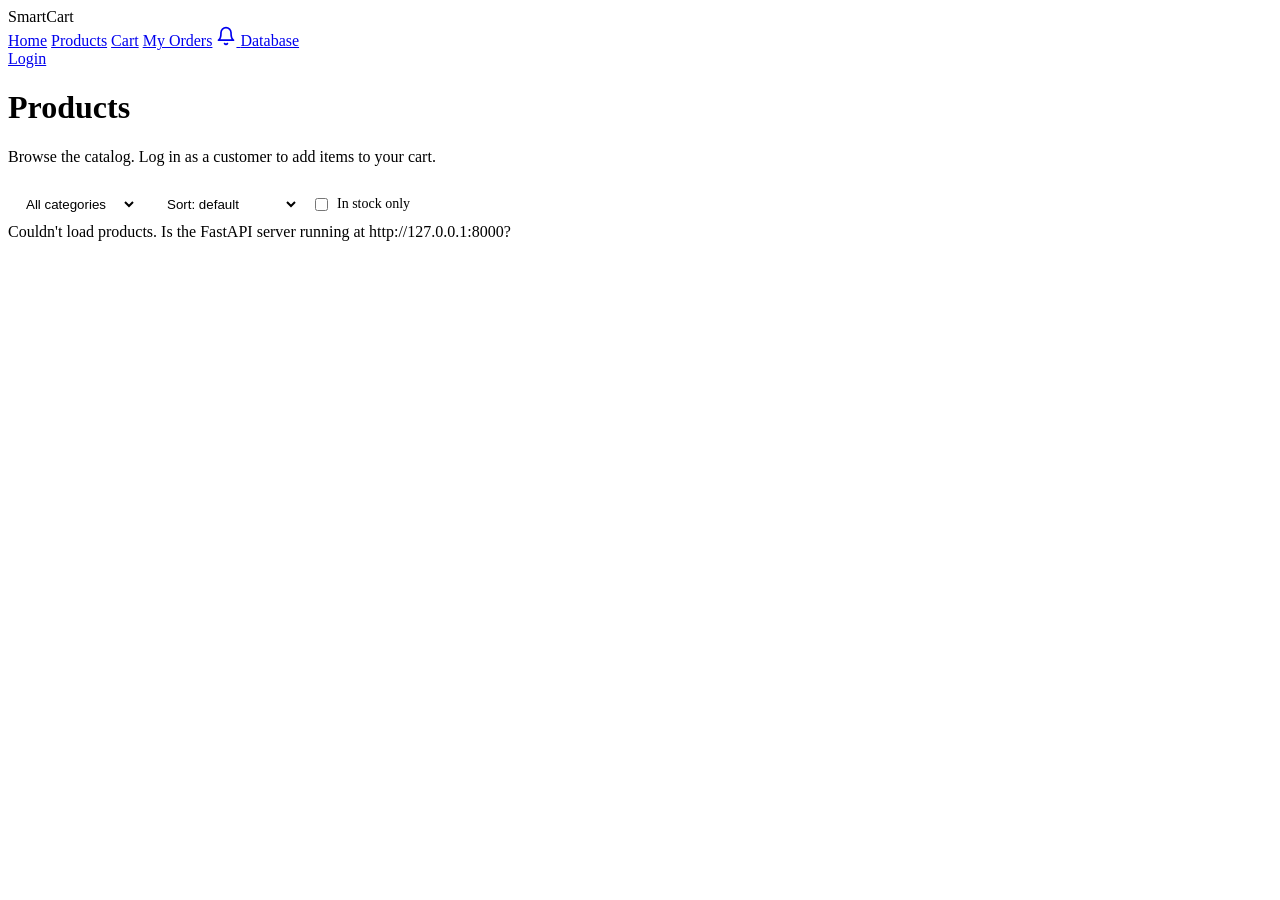
==== frontend/products.html @ 5397ac02 "Smart E-Commerce Platform with Reviews & Ratings System" ====
<!DOCTYPE html>
<html lang="en">
<head>
<meta charset="UTF-8" />
<meta name="viewport" content="width=device-width, initial-scale=1.0" />
<title>Products · Smart E-Commerce</title>
<link rel="preconnect" href="https://fonts.googleapis.com" />
<link rel="preconnect" href="https://fonts.gstatic.com" crossorigin />
<link href="https://fonts.googleapis.com/css2?family=Space+Grotesk:wght@500;700&family=Inter:wght@400;500;600&family=IBM+Plex+Mono:wght@400;500;600&display=swap" rel="stylesheet" />
<link rel="stylesheet" href="css/style.css" />
<style>
  .stars { color: #f0a531; font-size: 14px; letter-spacing: 1px; }
  .review-summary { font-size: 12px; color: var(--text-muted); margin: 4px 0 10px; cursor: pointer; }
  .review-summary:hover { color: var(--gold); }
</style>
</head>
<body>

<div class="navbar">
  <div class="brand">Smart<span>Cart</span></div>
  <nav>
    <a href="index.html">Home</a>
    <a href="products.html">Products</a>
    <a href="cart.html">Cart</a>
    <a href="orders.html">My Orders</a>
    <a href="notifications.html" class="nav-bell" title="Notifications">
      <svg viewBox="0 0 24 24" width="20" height="20" fill="none" stroke="currentColor" stroke-width="2" stroke-linecap="round" stroke-linejoin="round">
        <path d="M18 8a6 6 0 0 0-12 0c0 7-3 9-3 9h18s-3-2-3-9"/>
        <path d="M13.73 21a2 2 0 0 1-3.46 0"/>
      </svg>
      <span class="bell-badge" id="bellBadge" style="display:none;">0</span>
    </a>
    <a href="database.html">Database</a>
  </nav>
  <div id="userBadge"></div>
</div>

<div class="container">
  <h1>Products</h1>
  <p style="color:var(--text-muted);">Browse the catalog. Log in as a customer to add items to your cart.</p>

  <div style="display:flex; gap:12px; flex-wrap:wrap; margin-top:20px;">
    <select id="categoryFilter" style="padding:10px 14px; border-radius:6px; border:1px solid var(--border); background:var(--surface-2); color:var(--text);">
      <option value="">All categories</option>
    </select>
    <select id="sortFilter" style="padding:10px 14px; border-radius:6px; border:1px solid var(--border); background:var(--surface-2); color:var(--text);">
      <option value="">Sort: default</option>
      <option value="price-asc">Price: low to high</option>
      <option value="price-desc">Price: high to low</option>
      <option value="popularity-desc">Most popular</option>
    </select>
    <label style="display:flex; align-items:center; gap:6px; color:var(--text-muted); font-size:14px;">
      <input type="checkbox" id="inStockFilter" /> In stock only
    </label>
  </div>

  <div id="grid" class="grid"></div>
</div>

<script src="js/api.js"></script>
<script>
  const categoryFilter = document.getElementById("categoryFilter");
  const sortFilter = document.getElementById("sortFilter");
  const inStockFilter = document.getElementById("inStockFilter");

  function buildQuery() {
    const params = new URLSearchParams();
    if (categoryFilter.value) params.set("category", categoryFilter.value);
    if (inStockFilter.checked) params.set("in_stock", "true");
    const sort = sortFilter.value;
    if (sort === "price-asc") { params.set("sort_by", "price"); params.set("order", "asc"); }
    if (sort === "price-desc") { params.set("sort_by", "price"); params.set("order", "desc"); }
    if (sort === "popularity-desc") { params.set("sort_by", "popularity"); params.set("order", "desc"); }
    return params.toString();
  }

  async function loadCategories() {
    try {
      const products = await ProductsAPI.list();
      const categories = [...new Set(products.map(p => p.category).filter(Boolean))];
      categories.forEach(cat => {
        const opt = document.createElement("option");
        opt.value = cat;
        opt.textContent = cat.charAt(0).toUpperCase() + cat.slice(1);
        categoryFilter.appendChild(opt);
      });
    } catch (err) { /* silently ignore */ }
  }

  async function loadProducts() {
    const grid = document.getElementById("grid");
    try {
      const query = buildQuery();
      const products = await apiRequest(`/products/${query ? "?" + query : ""}`);
      if (!products.length) {
        grid.innerHTML = `<div class="empty-state">No products match these filters.</div>`;
        return;
      }
      
      grid.innerHTML = products.map(p => `
        <div class="card">
          <h3>${p.name}</h3>
          <p style="color:var(--text-muted); font-size:13px;">${p.description || ""}</p>
          <p class="price">$${p.price.toFixed(2)}</p>
          <p class="stock">${p.stock > 0 ? p.stock + " in stock" : "Out of stock"} ${p.category ? "· " + p.category : ""}</p>
          <p class="review-summary" id="reviewSummary-${p.id}" onclick="openReviews('${p.id}', '${p.name.replace(/'/g, "\\'")}')">Loading reviews…</p>
          <button class="btn" ${p.stock <= 0 ? "disabled style='opacity:0.5;cursor:not-allowed;'" : ""} onclick="addToCart('${p.id}')">Add to Cart</button>
        </div>
      `).join("");

      products.forEach(p => loadReviewSummary(p.id));
    } catch (err) {
      grid.innerHTML = `<div class="empty-state">Couldn't load products. Is the FastAPI server running at ${API_BASE_URL}?</div>`;
    }
  }

  async function addToCart(productId) {
    if (!Auth.isLoggedIn()) {
      window.location.href = "login.html";
      return;
    }
    try {
      await apiRequest("/cart/add", { method: "POST", auth: true, body: { product_id: productId, quantity: 1 } });
      alert("Added to cart!");
    } catch (err) {
      alert(err.message);
    }
  }

  categoryFilter.addEventListener("change", loadProducts);
  sortFilter.addEventListener("change", loadProducts);
  inStockFilter.addEventListener("change", loadProducts);

  loadCategories();
  loadProducts();

  function starString(rating) {
    const full = Math.round(rating);
    return "★".repeat(full) + "☆".repeat(5 - full);
  }

 async function loadReviewSummary(productId) {
    const el = document.getElementById(`reviewSummary-${productId}`);
    if (!el) return;
    try {
        const data = await ReviewsAPI.forProduct(productId);
        el.innerHTML = data.total_reviews
            ? `<span class="stars">${starString(data.average_rating)}</span> ${data.average_rating} (${data.total_reviews} review${data.total_reviews === 1 ? "" : "s"})`
            : `No reviews yet`;
    } catch {
        el.textContent = "";
    }
}

  async function openReviews(productId, productName) {
    let data;
    try {
      data = await ReviewsAPI.forProduct(productId);
    } catch (err) {
      alert("Couldn't load reviews: " + err.message);
      return;
    }

    const overlay = document.createElement("div");
    overlay.style.cssText = "position:fixed; inset:0; background:rgba(0,0,0,0.6); display:flex; align-items:center; justify-content:center; z-index:100; padding:20px;";
    overlay.innerHTML = `
      <div style="background:var(--surface); border:1px solid var(--border); border-radius:var(--radius); max-width:600px; width:100%; max-height:85vh; overflow-y:auto; padding:28px; box-shadow:var(--shadow);">
        <button onclick="this.closest('div[style*=fixed]').remove()" style="float:right; background:none; border:none; color:var(--text-muted); font-size:20px; cursor:pointer;">&times;</button>
        <h2 style="margin:0 0 4px;">${productName}</h2>
        <p style="color:var(--text-muted); margin:0 0 16px;">
          <span class="stars">${starString(data.average_rating)}</span> ${data.average_rating} · ${data.total_reviews} review${data.total_reviews === 1 ? "" : "s"}
        </p>

        ${data.top_reviews.length ? `
          <h4 style="margin:16px 0 8px; font-size:13px; text-transform:uppercase; color:var(--text-muted); font-family:var(--font-mono);">Top Reviews</h4>
          ${data.top_reviews.map(r => `
            <div style="border-bottom:1px solid var(--border); padding:10px 0;">
              <span class="stars">${starString(r.rating)}</span> <strong>${r.user_name}</strong>
              <p style="margin:4px 0 0; font-size:14px;">${r.comment || ""}</p>
            </div>
          `).join("")}
        ` : ""}

        <h4 style="margin:20px 0 8px; font-size:13px; text-transform:uppercase; color:var(--text-muted); font-family:var(--font-mono);">All Reviews</h4>
        ${data.reviews.length ? data.reviews.map(r => `
          <div style="border-bottom:1px solid var(--border); padding:10px 0;">
            <span class="stars">${starString(r.rating)}</span> <strong>${r.user_name}</strong>
            <span style="color:var(--text-muted); font-size:12px; margin-left:8px;">${new Date(r.created_at).toLocaleDateString()}</span>
            <p style="margin:4px 0 0; font-size:14px;">${r.comment || ""}</p>
          </div>
        `).join("") : `<p style="color:var(--text-muted); font-size:13px;">No reviews yet.</p>`}
      </div>
    `;
    document.body.appendChild(overlay);
    overlay.addEventListener("click", (e) => { if (e.target === overlay) overlay.remove(); });
  }
</script>

</body>
</html>
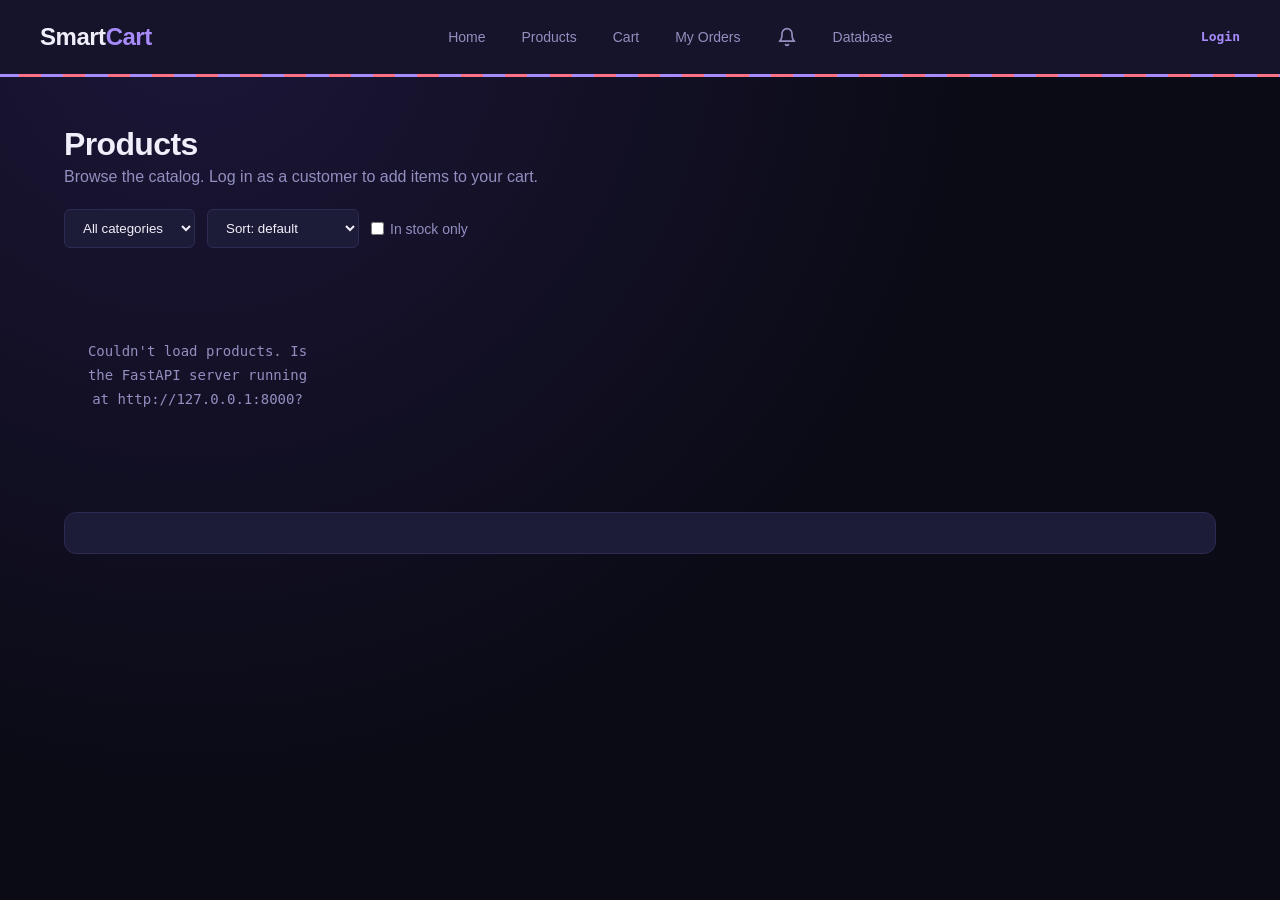
==== commit 41616da5: "Smart E-Commerce Platform with Reviews & Ratings + Recommendation System" ====
--- a/frontend/products.html
+++ b/frontend/products.html
@@ -12,6 +12,68 @@
   .stars { color: #f0a531; font-size: 14px; letter-spacing: 1px; }
   .review-summary { font-size: 12px; color: var(--text-muted); margin: 4px 0 10px; cursor: pointer; }
   .review-summary:hover { color: var(--gold); }
+  
+  .recommendation-section {
+    margin: 40px 0;
+    padding: 20px;
+    background: var(--surface-2);
+    border-radius: var(--radius);
+    border: 1px solid var(--border);
+  }
+  
+  .recommendation-section h2 {
+    margin-bottom: 20px;
+    padding-bottom: 10px;
+    border-bottom: 2px solid var(--border);
+    font-size: 24px;
+    display: flex;
+    align-items: center;
+    gap: 10px;
+  }
+  
+  .product-card {
+    transition: transform 0.2s ease, box-shadow 0.2s ease;
+    position: relative;
+  }
+  
+  .product-card:hover {
+    transform: translateY(-4px);
+    box-shadow: 0 8px 25px rgba(0,0,0,0.3);
+  }
+  
+  .rating-row {
+    display: flex;
+    align-items: center;
+    gap: 6px;
+    margin: 8px 0;
+  }
+  
+  .rating-text {
+    font-weight: 600;
+    color: var(--text);
+  }
+  
+  .review-count {
+    font-size: 12px;
+    color: var(--text-muted);
+  }
+  
+  .similar-btn {
+    background: transparent;
+    border: 1px solid var(--gold);
+    color: var(--gold);
+    padding: 6px 12px;
+    border-radius: 6px;
+    font-size: 12px;
+    cursor: pointer;
+    margin-top: 8px;
+    width: 100%;
+    font-family: var(--font-body);
+  }
+  
+  .similar-btn:hover {
+    background: rgba(240, 165, 49, 0.1);
+  }
 </style>
 </head>
 <body>
@@ -55,9 +117,16 @@
   </div>
 
   <div id="grid" class="grid"></div>
+
+  <!-- Trending Products Section -->
+  <div id="trendingSection" class="recommendation-section"></div>
+
+  <!-- Similar Products Section (loaded on demand) -->
+  <div id="similarProductsSection" class="recommendation-section" style="display:none;"></div>
 </div>
 
 <script src="js/api.js"></script>
+<script src="js/recommendations.js"></script>
 <script>
   const categoryFilter = document.getElementById("categoryFilter");
   const sortFilter = document.getElementById("sortFilter");
@@ -98,13 +167,19 @@
       }
       
       grid.innerHTML = products.map(p => `
-        <div class="card">
+        <div class="card product-card">
           <h3>${p.name}</h3>
           <p style="color:var(--text-muted); font-size:13px;">${p.description || ""}</p>
+          <div class="rating-row">
+            <span class="stars" id="stars-${p.id}"></span>
+            <span class="rating-text" id="ratingText-${p.id}"></span>
+            <span class="review-count" id="reviewCount-${p.id}"></span>
+          </div>
           <p class="price">$${p.price.toFixed(2)}</p>
           <p class="stock">${p.stock > 0 ? p.stock + " in stock" : "Out of stock"} ${p.category ? "· " + p.category : ""}</p>
-          <p class="review-summary" id="reviewSummary-${p.id}" onclick="openReviews('${p.id}', '${p.name.replace(/'/g, "\\'")}')">Loading reviews…</p>
+          <p class="review-summary" id="reviewSummary-${p.id}" onclick="openReviews('${p.id}', '${p.name.replace(/'/g, "\\'")}')"></p>
           <button class="btn" ${p.stock <= 0 ? "disabled style='opacity:0.5;cursor:not-allowed;'" : ""} onclick="addToCart('${p.id}')">Add to Cart</button>
+          <button class="similar-btn" onclick="showSimilarProducts('${p.id}', '${p.name.replace(/'/g, "\\'")}')">🔍 View Similar Products</button>
         </div>
       `).join("");
 
@@ -133,24 +208,49 @@
 
   loadCategories();
   loadProducts();
+  loadTrendingProducts();
 
   function starString(rating) {
+    if (!rating || rating === 0) return "";
     const full = Math.round(rating);
     return "★".repeat(full) + "☆".repeat(5 - full);
   }
 
- async function loadReviewSummary(productId) {
+  async function loadReviewSummary(productId) {
     const el = document.getElementById(`reviewSummary-${productId}`);
+    const starsEl = document.getElementById(`stars-${productId}`);
+    const ratingTextEl = document.getElementById(`ratingText-${productId}`);
+    const reviewCountEl = document.getElementById(`reviewCount-${productId}`);
+    
     if (!el) return;
+    
     try {
         const data = await ReviewsAPI.forProduct(productId);
-        el.innerHTML = data.total_reviews
-            ? `<span class="stars">${starString(data.average_rating)}</span> ${data.average_rating} (${data.total_reviews} review${data.total_reviews === 1 ? "" : "s"})`
-            : `No reviews yet`;
-    } catch {
-        el.textContent = "";
-    }
-}
+        
+        if (data && data.total_reviews > 0) {
+            // Update stars display
+            if (starsEl) starsEl.textContent = starString(data.average_rating);
+            if (ratingTextEl) ratingTextEl.textContent = data.average_rating;
+            if (reviewCountEl) reviewCountEl.textContent = `(${data.total_reviews} review${data.total_reviews === 1 ? "" : "s"})`;
+            
+            // Update summary
+            el.innerHTML = `<span class="stars">${starString(data.average_rating)}</span> ${data.average_rating} (${data.total_reviews} review${data.total_reviews === 1 ? "" : "s"})`;
+        } else {
+            // No reviews - clear loading text
+            if (starsEl) starsEl.textContent = "";
+            if (ratingTextEl) ratingTextEl.textContent = "";
+            if (reviewCountEl) reviewCountEl.textContent = "";
+            el.innerHTML = `No reviews yet`;
+        }
+    } catch (err) {
+        // If API fails, show "No reviews yet" instead of "Loading..."
+        if (starsEl) starsEl.textContent = "";
+        if (ratingTextEl) ratingTextEl.textContent = "";
+        if (reviewCountEl) reviewCountEl.textContent = "";
+        el.innerHTML = `No reviews yet`;
+        console.warn(`Failed to load reviews for ${productId}:`, err);
+    }
+  }
 
   async function openReviews(productId, productName) {
     let data;
@@ -194,6 +294,44 @@
     document.body.appendChild(overlay);
     overlay.addEventListener("click", (e) => { if (e.target === overlay) overlay.remove(); });
   }
+
+  // Show similar products for a clicked product
+  async function showSimilarProducts(productId, productName) {
+    const section = document.getElementById("similarProductsSection");
+    section.style.display = "block";
+    section.innerHTML = `<h2><span class="section-icon">🔄</span> You May Also Like (Similar to ${productName})</h2><div class="empty-rec">Loading similar products...</div>`;
+    
+    try {
+      const similar = await RecommendationsAPI.similar(productId, 6);
+      if (!similar.length) {
+        section.innerHTML = `<h2><span class="section-icon">🔄</span> You May Also Like</h2><div class="empty-rec">No similar products found.</div>`;
+        return;
+      }
+      
+      section.innerHTML = `
+        <h2><span class="section-icon">🔄</span> You May Also Like (Similar to ${productName})</h2>
+        <div class="grid">
+          ${similar.map(p => `
+            <div class="card product-card">
+              <h3>${p.name}</h3>
+              <p style="color:var(--text-muted); font-size:13px;">${p.description || ""}</p>
+              <div class="rating-row">
+                <span class="stars">${starString(p.average_rating)}</span>
+                <span class="rating-text">${p.average_rating || "N/A"}</span>
+                <span class="review-count">(${p.review_count} reviews)</span>
+              </div>
+              <p class="price">$${p.price.toFixed(2)}</p>
+              <p class="stock">${p.stock > 0 ? p.stock + " in stock" : "Out of stock"}</p>
+              <button class="btn" ${p.stock <= 0 ? "disabled style='opacity:0.5;cursor:not-allowed;'" : ""} onclick="addToCart('${p.id}')">Add to Cart</button>
+              <button class="similar-btn" onclick="showSimilarProducts('${p.id}', '${p.name.replace(/'/g, "\\'")}')">🔍 View Similar</button>
+            </div>
+          `).join("")}
+        </div>
+      `;
+    } catch (err) {
+      section.innerHTML = `<h2><span class="section-icon">🔄</span> You May Also Like</h2><div class="empty-rec">Error loading similar products: ${err.message}</div>`;
+    }
+  }
 </script>
 
 </body>
--- a/frontend/css/style.css
+++ b/frontend/css/style.css
@@ -0,0 +1,942 @@
+/* ============================================================
+   SmartCart E-Commerce Platform - Premium Style Sheet
+   Theme: "Midnight Aurora" - Elegant, Modern, Responsive
+   ============================================================ */
+
+:root {
+  /* ---------- Core Colors ---------- */
+  --bg: #0b0b16;                     /* Deep space black */
+  --bg-warm: radial-gradient(circle at 15% 0%, #1c1638 0%, #0b0b16 55%);
+  --surface: #15142a;                /* Card background */
+  --surface-2: #1d1c38;              /* Hover / secondary background */
+  --border: #2d2b52;                 /* Subtle border */
+  --border-dashed: #423f74;          /* Dashed border accents */
+
+  /* ---------- Text Colors ---------- */
+  --text: #f1eefb;                   /* Primary text */
+  --text-muted: #928fc0;             /* Secondary text */
+  --text-dark: #16123a;              /* Text on accent buttons */
+
+  /* ---------- Accent Colors ---------- */
+  --gold: #a78bfa;                   /* Amethyst purple - primary */
+  --gold-hover: #c1abfd;             /* Light amethyst - hover */
+  --rose: #fb7185;                   /* Coral rose - secondary */
+  --green: #34d399;                  /* Mint green - success */
+  --danger: #f87171;                 /* Red - errors */
+  --warning: #fbbf24;                /* Amber - warnings */
+
+  /* ---------- Layout ---------- */
+  --radius: 12px;
+  --radius-sm: 8px;
+  --shadow: 0 14px 34px rgba(0, 0, 0, 0.55);
+  --shadow-sm: 0 4px 12px rgba(0, 0, 0, 0.3);
+  --transition: all 0.3s cubic-bezier(0.4, 0, 0.2, 1);
+
+  /* ---------- Fonts ---------- */
+  --font-display: "Space Grotesk", sans-serif;
+  --font-body: "Inter", sans-serif;
+  --font-mono: "IBM Plex Mono", monospace;
+}
+
+/* ============================================================
+   GLOBAL RESET & BASE
+   ============================================================ */
+
+*,
+*::before,
+*::after {
+  box-sizing: border-box;
+  margin: 0;
+  padding: 0;
+}
+
+html {
+  scroll-behavior: smooth;
+}
+
+body {
+  font-family: var(--font-body);
+  background: var(--bg-warm), var(--bg);
+  color: var(--text);
+  min-height: 100vh;
+  line-height: 1.6;
+  -webkit-font-smoothing: antialiased;
+  -moz-osx-font-smoothing: grayscale;
+}
+
+h1, h2, h3, h4, h5, h6 {
+  font-family: var(--font-display);
+  font-weight: 700;
+  letter-spacing: -0.02em;
+  line-height: 1.2;
+}
+
+a {
+  color: var(--gold);
+  text-decoration: none;
+  transition: var(--transition);
+}
+
+a:hover {
+  color: var(--gold-hover);
+}
+
+img {
+  max-width: 100%;
+  display: block;
+}
+
+/* ============================================================
+   NAVBAR
+   ============================================================ */
+
+.navbar {
+  display: flex;
+  align-items: center;
+  justify-content: space-between;
+  padding: 18px 40px;
+  background: var(--surface);
+  border-bottom: 3px solid transparent;
+  border-image: repeating-linear-gradient(90deg, var(--gold) 0 22px, var(--rose) 22px 44px) 3;
+  position: sticky;
+  top: 0;
+  z-index: 1000;
+  backdrop-filter: blur(10px);
+}
+
+.navbar .brand {
+  font-family: var(--font-display);
+  font-size: 24px;
+  font-weight: 800;
+  letter-spacing: -0.02em;
+}
+
+.navbar .brand span {
+  color: var(--gold);
+}
+
+.navbar nav {
+  display: flex;
+  align-items: center;
+  gap: 8px;
+}
+
+.navbar nav a {
+  color: var(--text-muted);
+  padding: 8px 14px;
+  border-radius: var(--radius-sm);
+  font-size: 14px;
+  font-weight: 500;
+  transition: var(--transition);
+}
+
+.navbar nav a:hover {
+  color: var(--gold);
+  background: var(--surface-2);
+}
+
+.navbar #userBadge {
+  font-size: 13px;
+  color: var(--text-muted);
+  font-family: var(--font-mono);
+  margin-left: 12px;
+}
+
+.navbar #userBadge a {
+  color: var(--gold);
+  font-weight: 600;
+}
+
+.navbar #userBadge .badge {
+  margin-left: 4px;
+}
+
+/* ============================================================
+   CONTAINERS & LAYOUT
+   ============================================================ */
+
+.container {
+  max-width: 1200px;
+  margin: 0 auto;
+  padding: 48px 24px;
+}
+
+.auth-wrap {
+  max-width: 440px;
+  margin: 80px auto;
+  background: var(--surface);
+  border: 1px solid var(--border);
+  border-radius: var(--radius);
+  padding: 40px;
+  box-shadow: var(--shadow);
+  position: relative;
+}
+
+.auth-wrap::before {
+  content: "";
+  position: absolute;
+  top: -1px;
+  left: 32px;
+  width: 14px;
+  height: 14px;
+  background: var(--bg);
+  border: 1px solid var(--border);
+  border-radius: 50%;
+  transform: translateY(-50%);
+}
+
+.auth-wrap h1 {
+  font-size: 28px;
+  margin-bottom: 8px;
+}
+
+.auth-wrap p.sub {
+  color: var(--text-muted);
+  font-size: 14px;
+  margin-bottom: 32px;
+}
+
+/* ============================================================
+   HERO SECTION
+   ============================================================ */
+
+.hero {
+  text-align: center;
+  padding: 100px 20px 60px;
+}
+
+.hero h1 {
+  font-size: 56px;
+  font-weight: 800;
+  margin-bottom: 16px;
+  background: linear-gradient(135deg, var(--text) 0%, var(--gold) 100%);
+  -webkit-background-clip: text;
+  -webkit-text-fill-color: transparent;
+  background-clip: text;
+}
+
+.hero p {
+  color: var(--text-muted);
+  font-size: 18px;
+  max-width: 600px;
+  margin: 0 auto 32px;
+  line-height: 1.7;
+}
+
+/* ============================================================
+   BUTTONS
+   ============================================================ */
+
+.btn {
+  display: inline-flex;
+  align-items: center;
+  justify-content: center;
+  width: 100%;
+  padding: 14px 20px;
+  border-radius: var(--radius-sm);
+  border: none;
+  background: var(--gold);
+  color: var(--text-dark);
+  font-size: 15px;
+  font-weight: 700;
+  font-family: var(--font-display);
+  cursor: pointer;
+  transition: var(--transition);
+  gap: 8px;
+}
+
+.btn:hover {
+  background: var(--gold-hover);
+  transform: translateY(-2px);
+  box-shadow: 0 8px 20px rgba(167, 139, 250, 0.3);
+}
+
+.btn:active {
+  transform: translateY(0);
+}
+
+.btn.secondary {
+  background: transparent;
+  border: 1px solid var(--border-dashed);
+  color: var(--text);
+}
+
+.btn.secondary:hover {
+  background: var(--surface-2);
+  border-color: var(--gold);
+  box-shadow: none;
+}
+
+.btn.small {
+  padding: 8px 14px;
+  font-size: 13px;
+}
+
+.btn.google {
+  background: #db4437;
+  color: white;
+}
+
+.btn.google:hover {
+  background: #e5564a;
+  box-shadow: 0 8px 20px rgba(219, 68, 55, 0.3);
+}
+
+.btn.facebook {
+  background: #1877f2;
+  color: white;
+  margin-top: 10px;
+}
+
+.btn.facebook:hover {
+  background: #2d88f7;
+  box-shadow: 0 8px 20px rgba(24, 119, 242, 0.3);
+}
+
+/* ============================================================
+   FORMS & INPUTS
+   ============================================================ */
+
+.field {
+  margin-bottom: 20px;
+}
+
+.field label {
+  display: block;
+  font-family: var(--font-mono);
+  font-size: 12px;
+  text-transform: uppercase;
+  letter-spacing: 0.06em;
+  color: var(--text-muted);
+  margin-bottom: 8px;
+  font-weight: 600;
+}
+
+.field input,
+.field textarea,
+.field select {
+  width: 100%;
+  padding: 12px 16px;
+  border-radius: var(--radius-sm);
+  border: 1px solid var(--border);
+  background: var(--surface-2);
+  color: var(--text);
+  font-size: 14px;
+  font-family: var(--font-body);
+  outline: none;
+  transition: var(--transition);
+}
+
+.field input:focus,
+.field textarea:focus,
+.field select:focus {
+  border-color: var(--gold);
+  box-shadow: 0 0 0 3px rgba(167, 139, 250, 0.1);
+}
+
+.field textarea {
+  resize: vertical;
+  min-height: 80px;
+}
+
+/* ============================================================
+   ALERTS
+   ============================================================ */
+
+.alert {
+  padding: 12px 16px;
+  border-radius: var(--radius-sm);
+  font-size: 14px;
+  margin-bottom: 20px;
+  font-family: var(--font-mono);
+  display: none;
+}
+
+.alert.error {
+  background: rgba(248, 113, 113, 0.1);
+  color: #fca5a5;
+  border: 1px solid rgba(248, 113, 113, 0.3);
+  display: block;
+}
+
+.alert.success {
+  background: rgba(52, 211, 153, 0.1);
+  color: var(--green);
+  border: 1px solid rgba(52, 211, 153, 0.3);
+  display: block;
+}
+
+.alert.warning {
+  background: rgba(251, 191, 36, 0.1);
+  color: var(--warning);
+  border: 1px solid rgba(251, 191, 36, 0.3);
+  display: block;
+}
+
+/* ============================================================
+   PRODUCT GRID & CARDS
+   ============================================================ */
+
+.grid {
+  display: grid;
+  grid-template-columns: repeat(auto-fill, minmax(260px, 1fr));
+  gap: 28px;
+  margin-top: 32px;
+}
+
+.card {
+  background: var(--surface);
+  border: 1px solid var(--border);
+  border-radius: var(--radius);
+  padding: 24px;
+  box-shadow: var(--shadow-sm);
+  position: relative;
+  transition: var(--transition);
+  overflow: hidden;
+}
+
+.card::before {
+  content: "";
+  position: absolute;
+  top: 0;
+  left: 0;
+  width: 4px;
+  height: 100%;
+  background: linear-gradient(180deg, var(--gold), var(--rose));
+  opacity: 0;
+  transition: var(--transition);
+}
+
+.card:hover {
+  transform: translateY(-4px);
+  box-shadow: var(--shadow);
+  border-color: var(--gold);
+}
+
+.card:hover::before {
+  opacity: 1;
+}
+
+.card h3 {
+  font-size: 18px;
+  margin-bottom: 8px;
+}
+
+.card p {
+  color: var(--text-muted);
+  font-size: 14px;
+  margin-bottom: 12px;
+}
+
+.card .price {
+  color: var(--gold);
+  font-weight: 700;
+  font-size: 24px;
+  font-family: var(--font-mono);
+  margin-bottom: 4px;
+}
+
+.card .stock {
+  font-size: 12px;
+  text-transform: uppercase;
+  letter-spacing: 0.04em;
+  color: var(--text-muted);
+  margin-bottom: 16px;
+}
+
+.card .btn {
+  margin-top: 8px;
+}
+
+/* ============================================================
+   BADGES
+   ============================================================ */
+
+.badge {
+  display: inline-flex;
+  align-items: center;
+  padding: 4px 10px;
+  border-radius: 999px;
+  background: var(--surface-2);
+  border: 1px solid var(--border);
+  font-size: 11px;
+  font-family: var(--font-mono);
+  color: var(--text-muted);
+  text-transform: uppercase;
+  letter-spacing: 0.04em;
+  gap: 4px;
+}
+
+.role-admin {
+  color: var(--gold);
+  border-color: rgba(167, 139, 250, 0.4);
+  background: rgba(167, 139, 250, 0.1);
+}
+
+.role-staff {
+  color: #5fb0c9;
+  border-color: rgba(95, 176, 201, 0.4);
+  background: rgba(95, 176, 201, 0.1);
+}
+
+.role-customer {
+  color: var(--green);
+  border-color: rgba(52, 211, 153, 0.4);
+  background: rgba(52, 211, 153, 0.1);
+}
+
+/* ============================================================
+   STAR RATINGS
+   ============================================================ */
+
+.stars {
+  color: #fbbf24;
+  font-size: 16px;
+  letter-spacing: 2px;
+}
+
+.rating-row {
+  display: flex;
+  align-items: center;
+  gap: 8px;
+  margin: 8px 0;
+}
+
+.rating-text {
+  font-weight: 600;
+  color: var(--text);
+  font-size: 14px;
+}
+
+.review-count {
+  font-size: 12px;
+  color: var(--text-muted);
+}
+
+/* ============================================================
+   RECOMMENDATION SECTIONS
+   ============================================================ */
+
+.recommendation-section {
+  margin: 48px 0;
+}
+
+.recommendation-section h2 {
+  margin-bottom: 24px;
+  padding-bottom: 12px;
+  border-bottom: 2px solid var(--border);
+  font-size: 28px;
+  display: flex;
+  align-items: center;
+  gap: 12px;
+}
+
+.recommendation-section h2 .section-icon {
+  font-size: 28px;
+}
+
+/* ============================================================
+   SECTION HEADERS
+   ============================================================ */
+
+.section-head {
+  display: flex;
+  align-items: center;
+  justify-content: space-between;
+  margin-top: 48px;
+  margin-bottom: 24px;
+}
+
+.section-head h2 {
+  font-size: 28px;
+  display: flex;
+  align-items: center;
+  gap: 10px;
+}
+
+.section-head .view-all {
+  color: var(--gold);
+  font-family: var(--font-mono);
+  font-size: 14px;
+  font-weight: 600;
+}
+
+.section-head .view-all:hover {
+  color: var(--gold-hover);
+}
+
+/* ============================================================
+   TRENDING BADGE
+   ============================================================ */
+
+.trending-badge {
+  position: absolute;
+  top: 12px;
+  right: 12px;
+  background: linear-gradient(135deg, var(--rose), var(--gold));
+  color: white;
+  padding: 6px 14px;
+  border-radius: 999px;
+  font-size: 12px;
+  font-weight: 700;
+  box-shadow: 0 4px 12px rgba(251, 113, 133, 0.4);
+  z-index: 1;
+  animation: pulse 2s infinite;
+}
+
+@keyframes pulse {
+  0%, 100% { transform: scale(1); }
+  50% { transform: scale(1.05); }
+}
+
+/* ============================================================
+   NOTIFICATION BELL
+   ============================================================ */
+
+.nav-bell {
+  position: relative;
+  display: inline-flex;
+  align-items: center;
+  color: var(--text-muted);
+  transition: var(--transition);
+}
+
+.nav-bell:hover {
+  color: var(--gold);
+}
+
+.bell-badge {
+  position: absolute;
+  top: -6px;
+  right: -8px;
+  min-width: 18px;
+  height: 18px;
+  padding: 0 4px;
+  border-radius: 999px;
+  background: var(--rose);
+  color: white;
+  font-family: var(--font-mono);
+  font-size: 10px;
+  font-weight: 700;
+  display: flex;
+  align-items: center;
+  justify-content: center;
+  line-height: 1;
+  box-shadow: 0 2px 8px rgba(251, 113, 133, 0.4);
+}
+
+/* ============================================================
+   EMPTY STATE
+   ============================================================ */
+
+.empty-state {
+  text-align: center;
+  color: var(--text-muted);
+  padding: 60px 20px;
+  font-family: var(--font-mono);
+  font-size: 14px;
+  line-height: 1.7;
+}
+
+.empty-state a {
+  color: var(--gold);
+  font-weight: 600;
+}
+
+.empty-rec {
+  text-align: center;
+  color: var(--text-muted);
+  padding: 24px;
+  font-style: italic;
+  font-size: 14px;
+}
+
+/* ============================================================
+   REVIEW MODAL
+   ============================================================ */
+
+.modal-overlay {
+  display: none;
+  position: fixed;
+  inset: 0;
+  background: rgba(11, 11, 22, 0.85);
+  align-items: center;
+  justify-content: center;
+  z-index: 1000;
+  padding: 20px;
+  backdrop-filter: blur(4px);
+}
+
+.modal-overlay.open {
+  display: flex;
+}
+
+.modal-box {
+  background: var(--surface);
+  border: 1px solid var(--border);
+  border-radius: var(--radius);
+  max-width: 640px;
+  width: 100%;
+  max-height: 85vh;
+  overflow-y: auto;
+  padding: 32px;
+  box-shadow: var(--shadow);
+  animation: slideUp 0.3s ease;
+}
+
+@keyframes slideUp {
+  from {
+    opacity: 0;
+    transform: translateY(20px);
+  }
+  to {
+    opacity: 1;
+    transform: translateY(0);
+  }
+}
+
+.modal-box h2 {
+  margin: 0 0 8px;
+  font-size: 24px;
+}
+
+.modal-close {
+  float: right;
+  background: none;
+  border: none;
+  color: var(--text-muted);
+  font-size: 24px;
+  cursor: pointer;
+  transition: var(--transition);
+}
+
+.modal-close:hover {
+  color: var(--rose);
+  transform: rotate(90deg);
+}
+
+/* ============================================================
+   SIMILAR PRODUCTS BUTTON
+   ============================================================ */
+
+.similar-btn {
+  display: inline-flex;
+  align-items: center;
+  justify-content: center;
+  gap: 6px;
+  background: transparent;
+  border: 1px solid var(--gold);
+  color: var(--gold);
+  padding: 8px 14px;
+  border-radius: var(--radius-sm);
+  font-size: 13px;
+  font-weight: 600;
+  cursor: pointer;
+  margin-top: 10px;
+  width: 100%;
+  font-family: var(--font-body);
+  transition: var(--transition);
+}
+
+.similar-btn:hover {
+  background: rgba(167, 139, 250, 0.1);
+  transform: translateY(-2px);
+}
+
+/* ============================================================
+   DIVIDER
+   ============================================================ */
+
+.divider {
+  display: flex;
+  align-items: center;
+  gap: 12px;
+  color: var(--text-muted);
+  font-family: var(--font-mono);
+  font-size: 12px;
+  text-transform: uppercase;
+  letter-spacing: 0.05em;
+  margin: 24px 0;
+}
+
+.divider::before,
+.divider::after {
+  content: "";
+  flex: 1;
+  height: 1px;
+  background: var(--border);
+}
+
+/* ============================================================
+   SWITCH LINK
+   ============================================================ */
+
+.switch-link {
+  text-align: center;
+  margin-top: 24px;
+  font-size: 14px;
+  color: var(--text-muted);
+}
+
+.switch-link a {
+  color: var(--gold);
+  font-weight: 600;
+}
+
+.switch-link a:hover {
+  color: var(--gold-hover);
+}
+
+/* ============================================================
+   PROTECTED LOCK
+   ============================================================ */
+
+.protected-lock {
+  text-align: center;
+  padding: 80px 20px;
+  color: var(--text-muted);
+}
+
+/* ============================================================
+   RESPONSIVE DESIGN
+   ============================================================ */
+
+@media (max-width: 768px) {
+  .navbar {
+    flex-direction: column;
+    gap: 12px;
+    padding: 16px 20px;
+  }
+
+  .navbar nav {
+    flex-wrap: wrap;
+    justify-content: center;
+  }
+
+  .navbar nav a {
+    margin: 4px;
+  }
+
+  .hero h1 {
+    font-size: 36px;
+  }
+
+  .container {
+    padding: 32px 16px;
+  }
+
+  .grid {
+    grid-template-columns: repeat(auto-fill, minmax(200px, 1fr));
+    gap: 16px;
+  }
+
+  .auth-wrap {
+    padding: 24px;
+  }
+}
+
+@media (max-width: 480px) {
+  .hero h1 {
+    font-size: 28px;
+  }
+
+  .grid {
+    grid-template-columns: 1fr;
+  }
+
+  .navbar .brand {
+    font-size: 20px;
+  }
+}
+
+/* ============================================================
+   SCROLLBAR
+   ============================================================ */
+
+::-webkit-scrollbar {
+  width: 10px;
+}
+
+::-webkit-scrollbar-track {
+  background: var(--bg);
+}
+
+::-webkit-scrollbar-thumb {
+  background: var(--border);
+  border-radius: 5px;
+}
+
+::-webkit-scrollbar-thumb:hover {
+  background: var(--gold);
+}
+
+/* ============================================================
+   SELECTION
+   ============================================================ */
+
+::selection {
+  background: var(--gold);
+  color: var(--text-dark);
+}
+
+/* ============================================================
+   ANIMATIONS
+   ============================================================ */
+
+@keyframes fadeIn {
+  from {
+    opacity: 0;
+  }
+  to {
+    opacity: 1;
+  }
+}
+
+@keyframes fadeInUp {
+  from {
+    opacity: 0;
+    transform: translateY(20px);
+  }
+  to {
+    opacity: 1;
+    transform: translateY(0);
+  }
+}
+
+.fade-in {
+  animation: fadeIn 0.5s ease;
+}
+
+.fade-in-up {
+  animation: fadeInUp 0.5s ease;
+}
+
+/* ============================================================
+   UTILITY CLASSES
+   ============================================================ */
+
+.text-center {
+  text-align: center;
+}
+
+.text-muted {
+  color: var(--text-muted);
+}
+
+.text-gold {
+  color: var(--gold);
+}
+
+.mt-1 { margin-top: 8px; }
+.mt-2 { margin-top: 16px; }
+.mt-3 { margin-top: 24px; }
+.mt-4 { margin-top: 32px; }
+
+.mb-1 { margin-bottom: 8px; }
+.mb-2 { margin-bottom: 16px; }
+.mb-3 { margin-bottom: 24px; }
+.mb-4 { margin-bottom: 32px; }
+
+.hidden {
+  display: none !important;
+}
